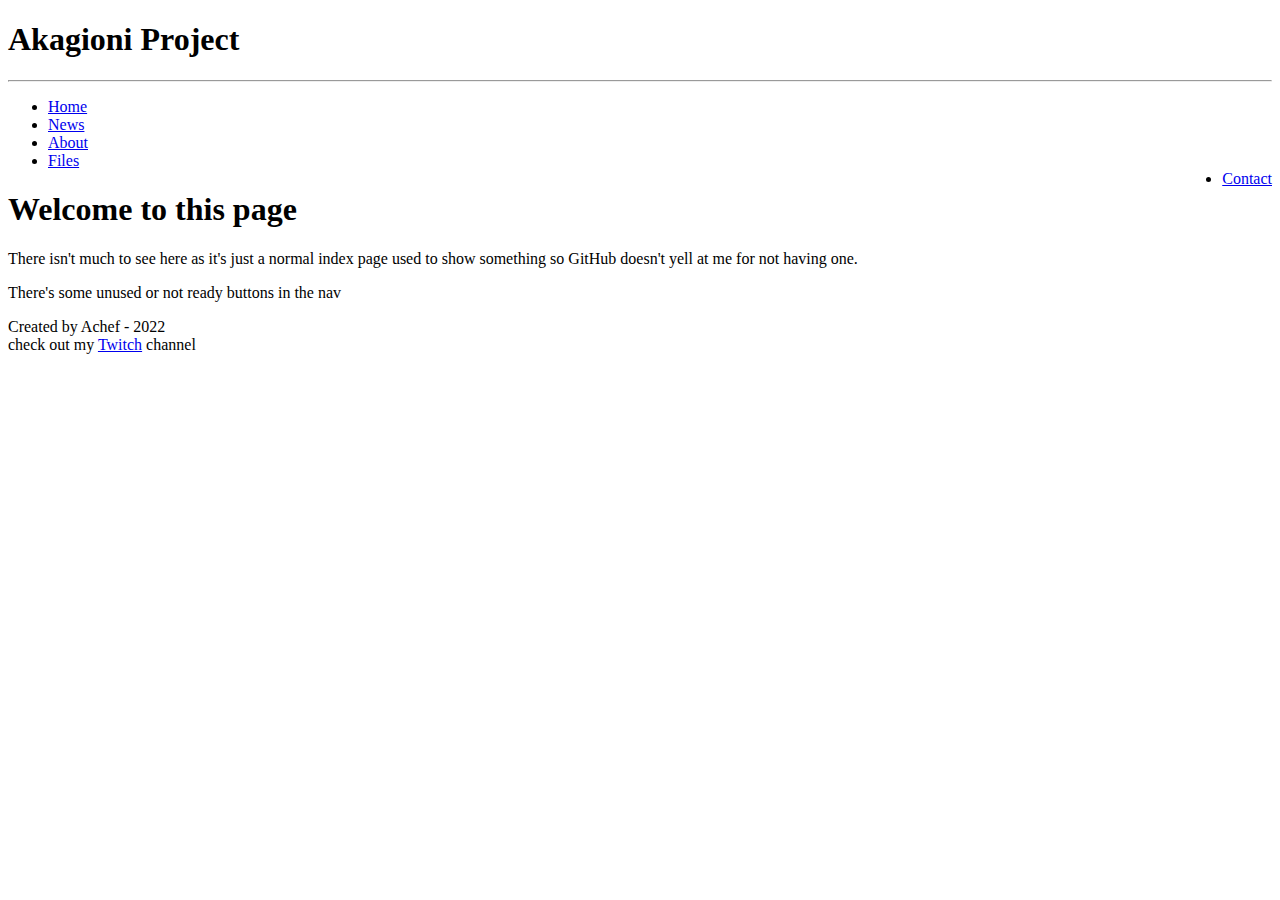
==== index.html @ f6e5db1b "Add files via upload" ====
<!DOCTYPE html>
<html lang="en">
<head>
    <meta charset="UTF-8">
    <link rel="stylesheet" href="css/styles.css">
    <title>Akagioni Project - Home</title>
</head>
<body>
<header>
    <h1>Akagioni Project</h1>
</header>
<hr>
<nav>
    <ul>
        <li><a href="#">Home</a></li>
        <li><a href="#" onclick="alert('Feature Unavailable')">News</a></li>
        <li><a href="#" onclick="alert('Feature Unavailable')">About</a></li>
        <li><a href="#" onclick="alert('Feature Unavailable')">Files</a></li>
        <li style="float:right"><a href="#" onclick="alert('Feature Unavailable')">Contact</a></li>
    </ul>
</nav>
<div id="MainContent">
    <h1>Welcome to this page</h1>
    <p>There isn't much to see here as it's just a normal index page
    used to show something so GitHub doesn't yell at me for not having one.</p>
    <p>There's some unused or not ready buttons in the nav</p>
</div>
<footer id="footerFoot">
    <p id="SpeshulText">Created by Achef - 2022<br>
    check out my <a href="https://twitch.tv/achefxa">Twitch</a> channel</p>
</footer>
</body>
</html>
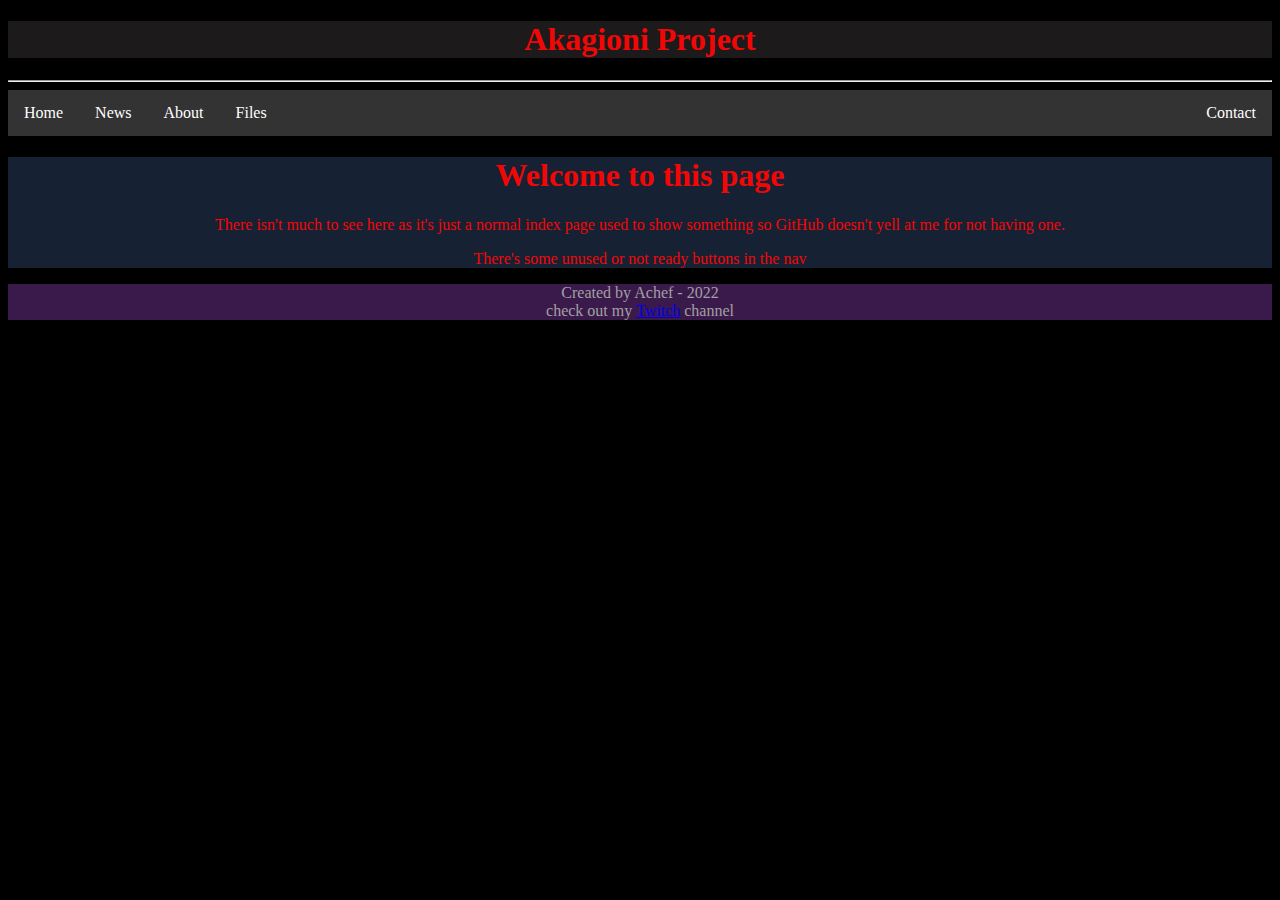
==== commit 2e2d433a: "Update index.html" ====
--- a/index.html
+++ b/index.html
@@ -15,7 +15,7 @@
         <li><a href="#">Home</a></li>
         <li><a href="#" onclick="alert('Feature Unavailable')">News</a></li>
         <li><a href="#" onclick="alert('Feature Unavailable')">About</a></li>
-        <li><a href="#" onclick="alert('Feature Unavailable')">Files</a></li>
+        <li><a href="/files.html">Files</a></li>
         <li style="float:right"><a href="#" onclick="alert('Feature Unavailable')">Contact</a></li>
     </ul>
 </nav>
--- a/css/styles.css
+++ b/css/styles.css
@@ -0,0 +1,58 @@
+body {
+background-color: rgb(0,0,0);
+font-family: bender;
+}
+header {
+background-color: rgb(28, 26, 26);
+text-align: center;
+}
+h1 {
+color: rgb(242, 7, 7);
+}
+h2 {
+color: rgb(242,7,7);
+}
+h3 {
+color: rgb(242, 7, 7);
+}
+p {
+color: rgb(242, 7, 7);
+}
+#MainContent {
+background-color: rgb(22, 33, 51);
+}
+#MainContent h1 {
+text-align: center;
+}
+#MainContent p {
+text-align: center;
+}
+ul {
+    list-style-type: none;
+    margin: 0;
+    padding: 0;
+    overflow: hidden;
+    background-color: #333;
+}
+
+li {
+    float: left;
+}
+
+li a {
+    display: block;
+    color: white;
+    text-align: center;
+    padding: 14px 16px;
+    text-decoration: none;
+}
+li a:hover {
+    background-color: #111;
+}
+#footerFoot {
+text-align:center;
+background-color:rgb(58, 26, 74);
+}
+#SpeshulText {
+color: rgb(162, 160, 163);
+}
